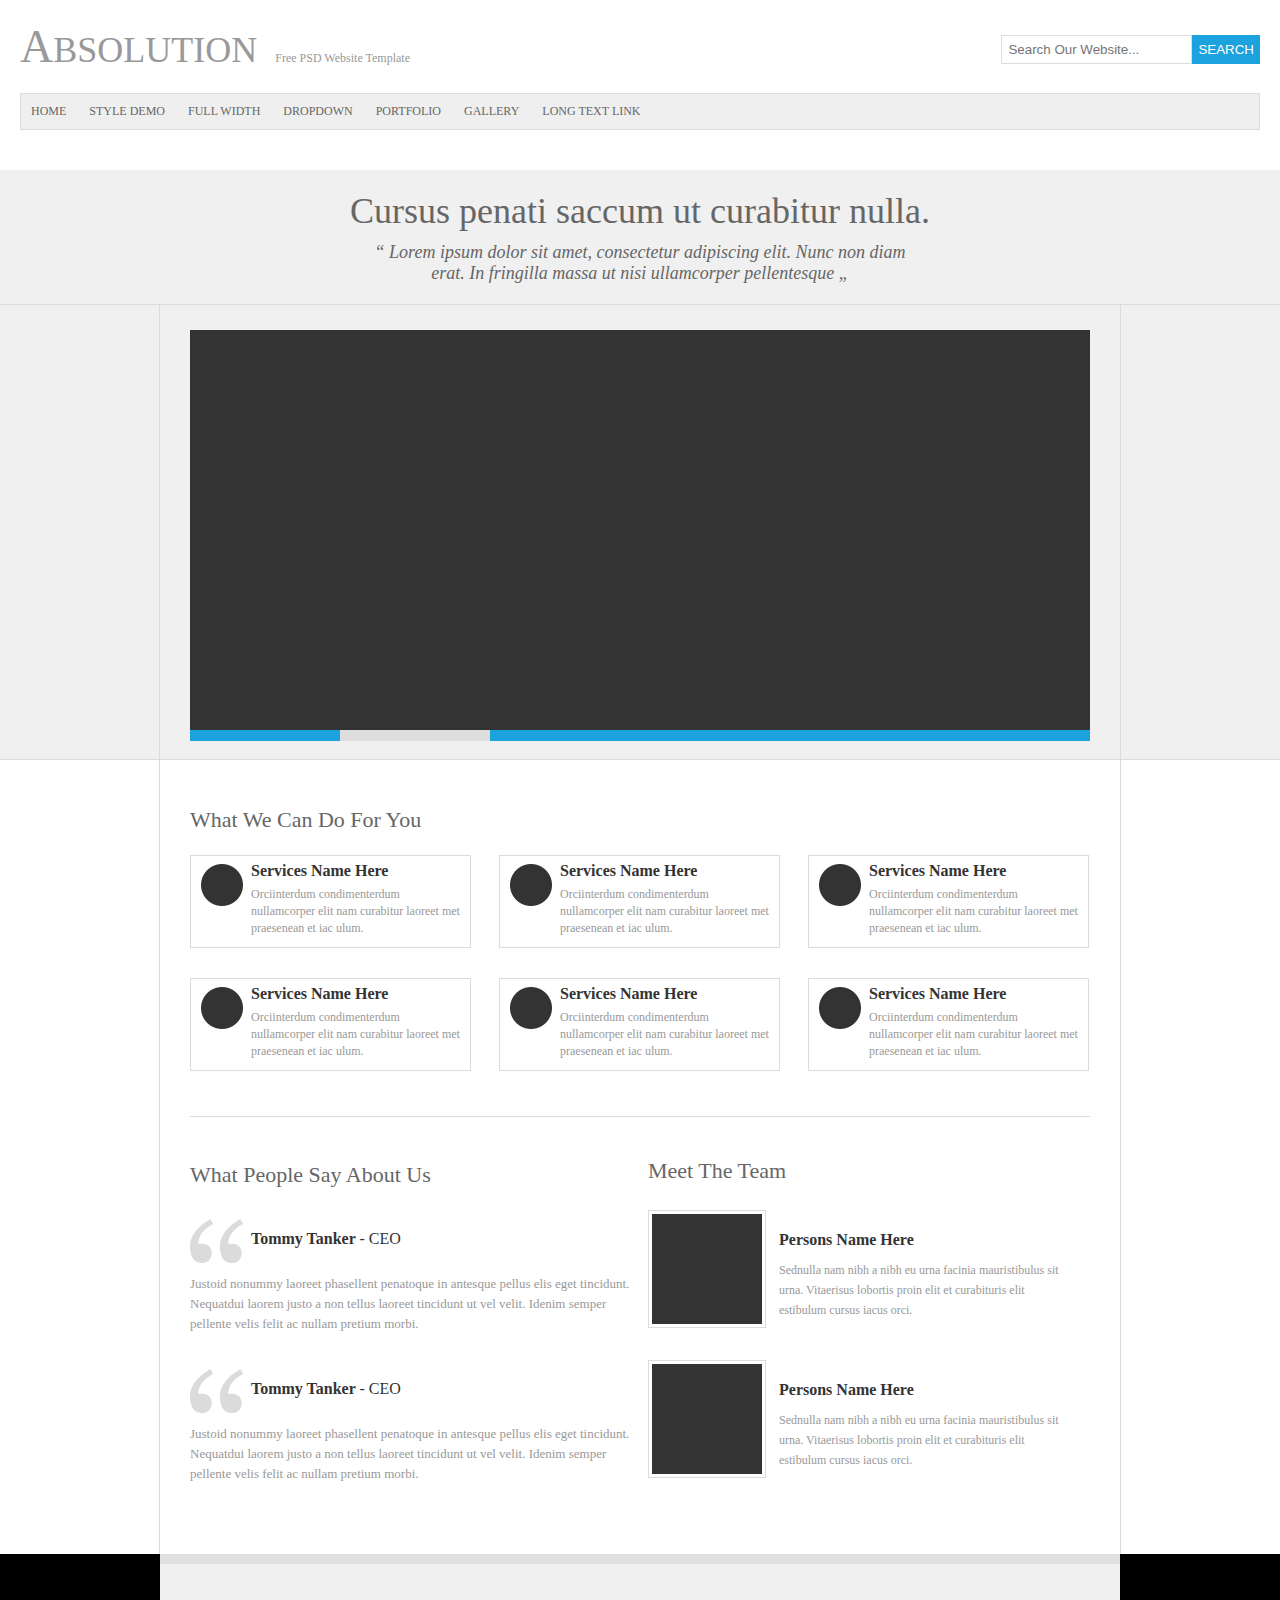
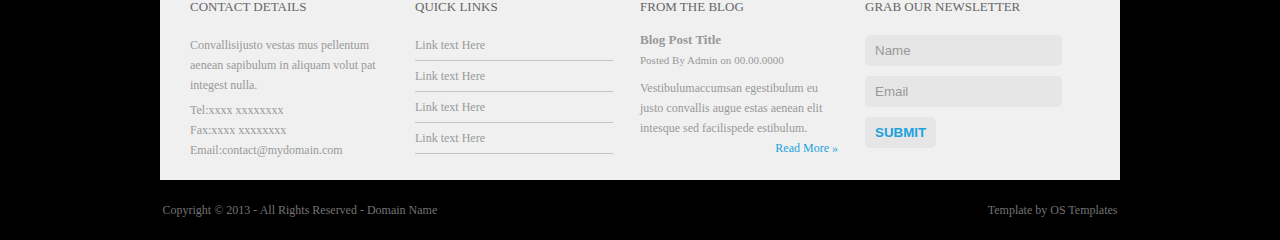
==== absolution/index.html @ f023a058 "add absolution" ====
<!DOCTYPE html>
<html lang="en">
<head>
	<meta charset="UTF-8">
	<title>Absolution</title>
	<link rel="stylesheet"  href="css/fonts.css" type="text/css" media="all" />
	<link rel="stylesheet"  href="css/style.css" type="text/css" media="all" />
</head>
<body>
<header>
	<div class="header-wrapper">
		<p class="logo">Absolution</p>
		<p class="description">Free PSD Website Template</p>
	<form class="main-searcher clearfix">
			<div class="form-item">
				<input type="text" size="20" placeholder="Search Our Website...">
			</div>
			<div class="form-actions">
				<input type="submit" value="search" class="form-sumbit">
			</div>
	</form>
	<nav class="main-nav">
		<ul>
			<li class="first"><a href="#">home</a></li>
			<li><a href="#">style demo</a></li>
			<li><a href="#">full width</a></li>
			<li><a href="#">dropdown</a></li>
			<li><a href="#">portfolio</a></li>
			<li><a href="#">gallery</a></li>
			<li><a href="#">long text link</a></li>
		</ul>
	</nav>
	</div>
</header>
<section class="content">
	<h1 class="title">Cursus penati saccum ut curabitur nulla.</h1>
	<p class="description">“ Lorem ipsum dolor sit amet, consectetur adipiscing elit. Nunc non diam 
erat. In fringilla massa ut nisi ullamcorper pellentesque „ </p>
	<div class="wrapper">
		<div class="content-item">
			<img alt="#" src="img/main-picture.png">
		</div>
	</div>
</section>
<div class="info">
	<div class="services">
		<h2 class="title">What We Can Do For You</h2>
		<div class="services-item">
			<div class="sidebar ">
				<img alt="#" src="img/services-picture.png">
			</div>
			<div class="main">
				<h3 class="title">Services Name Here</h3>
				<p class="description">Orciinterdum condimenterdum nullamcorper elit nam curabitur laoreet met praesenean et iac ulum.</p>
			</div>
		</div>
		<div class="services-item">
			<div class="sidebar ">
				<img alt="#" src="img/services-picture.png">
			</div>
			<div class="main">
				<h3 class="title">Services Name Here</h3>
				<p class="description">Orciinterdum condimenterdum nullamcorper elit nam curabitur laoreet met praesenean et iac ulum.</p>
			</div>
		</div>
		<div class="services-item">
			<div class="sidebar ">
				<img alt="#" src="img/services-picture.png">
			</div>
			<div class="main">
				<h3 class="title">Services Name Here</h3>
				<p class="description">Orciinterdum condimenterdum nullamcorper elit nam curabitur laoreet met praesenean et iac ulum.</p>
			</div>
		</div>
		<div class="services-item">
			<div class="sidebar ">
				<img alt="#" src="img/services-picture.png">
			</div>
			<div class="main">
				<h3 class="title">Services Name Here</h3>
				<p class="description">Orciinterdum condimenterdum nullamcorper elit nam curabitur laoreet met praesenean et iac ulum.</p>
			</div>
		</div>
		<div class="services-item">
			<div class="sidebar ">
				<img alt="#" src="img/services-picture.png">
			</div>
			<div class="main">
				<h3 class="title">Services Name Here</h3>
				<p class="description">Orciinterdum condimenterdum nullamcorper elit nam curabitur laoreet met praesenean et iac ulum.</p>
			</div>
		</div>
		<div class="services-item">
			<div class="sidebar ">
				<img alt="#" src="img/services-picture.png">
			</div>
			<div class="main">
				<h3 class="title">Services Name Here</h3>
				<p class="description">Orciinterdum condimenterdum nullamcorper elit nam curabitur laoreet met praesenean et iac ulum.</p>
			</div>
		</div>
	</div>
	<hr class="separator">
	<div class="commentaries">
		<h2 class="title">What People Say About Us</h2>
		<div class="commentaries-item">
		<img alt="#" src="img/commentaries-picture.png">
			<h3 class="title">Tommy Tanker <span>&dash; CEO</span></h3>
			<p class="description">Justoid nonummy laoreet phasellent penatoque in antesque pellus elis eget tincidunt. Nequatdui laorem justo a non tellus laoreet tincidunt ut vel velit. Idenim semper pellente velis felit ac nullam pretium morbi.</p>
		</div>
		<div class="commentaries-item">
		<img alt="#" src="img/commentaries-picture.png">
			<h3 class="title">Tommy Tanker <span>&dash; CEO</span></h3>
			<p class="description">Justoid nonummy laoreet phasellent penatoque in antesque pellus elis eget tincidunt. Nequatdui laorem justo a non tellus laoreet tincidunt ut vel velit. Idenim semper pellente velis felit ac nullam pretium morbi.</p>
		</div>
	</div>
	<div class="personal">
		<h2 class="title">Meet The Team</h2>
		<div class="personal-item">
			<div class="sidebar">
				<img alt="#" src="img/personal-picture.png">
			</div>
			<div class="main">
				<h3 class="title">Persons Name Here</h3>
				<p class="description">Sednulla nam nibh a nibh eu urna facinia mauristibulus sit urna. Vitaerisus lobortis proin elit et curabituris elit estibulum cursus iacus orci.</p>
			</div>
		</div>
		<div class="personal-item">
			<div class="sidebar">
				<img alt="#" src="img/personal-picture.png">
			</div>
			<div class="main">
				<h3 class="title">Persons Name Here</h3>
				<p class="description">Sednulla nam nibh a nibh eu urna facinia mauristibulus sit urna. Vitaerisus lobortis proin elit et curabituris elit estibulum cursus iacus orci.</p>
			</div>
		</div>
	</div>
</div>
<footer>
	<div class="main-info">
		<div class="contacts">
			<p class="title">contact details</p>
			<p class="description">Convallisijusto vestas mus pellentum aenean sapibulum in aliquam volut pat integest nulla. </p>
			<a class="phone" href="#">Tel:xxxx xxxxxxxx</a>
			<a class="fax" href="#">Fax:xxxx xxxxxxxx</a>
			<a class="mail" href="#">Email:contact@mydomain.com</a>
		</div>
		<div class="links">
			<p class="title">quick links</p>
			<a href="#"> Link text Here</a>
			<a href="#"> Link text Here</a>
			<a href="#"> Link text Here</a>
			<a href="#"> Link text Here</a>
		</div>
		<div class="post">
			<p class="title">from the blog</p>
			<strong>Blog Post Title</strong>
			<p class="time">Posted By Admin on <span>00.00.0000</span></p>
			<p class="description">Vestibulumaccumsan egestibulum eu justo convallis augue estas aenean elit intesque sed facilispede estibulum.</p>
			<a class="details" href="#">Read More »</a>	
		</div>
		<div class="newsletter">
			<p class="title">grab our newsletter</p>
			<form action="#">
				<input type="text" value="Name">
				<input type="text" value="Email">
				<input class="submit" type="submit" value="submit">
			</form>
		</div>
	</div>
	<div class="author">
		<div class="author-info">
			<a href="#">Copyright &copy; 2013 &dash;</a>
			<a href="#">All Rights Reserved &dash;</a>
			<a href="#">Domain Name</a>
		</div>
		<a class="information" href="#">Template by OS Templates</a>
	</div>
</footer>
</body>
</html>
---- absolution/css/fonts.css ----
@font-face {
    font-family: "MyriadPro-Regular";
    src: url("../fonts/MyriadPro-Regular.otf") format('OpenType');
    font-style: normal;
    font-weight: normal;
}
---- absolution/css/style.css ----
body {
	font-family: "Georgia";
	font-size: 12px;
	color: #999999;
	margin: 0;
}

ul {
	padding: 0;
	list-style-type: none;
	margin: 0;
}

a {
	text-decoration: none;
	color: inherit;
}

h1, h2 {
	font-weight: 100;
}

h2 {
	font-size: 22px;
	color: #666666;
}

h3 {
	color: #333333;
	font-size: 16px;
	margin: 10px 5px;
}

.clearfix {
	zoom: 1;
}

.clearfix:after {
	visibility: hidden;
	display: table;
    content: "";
    clear: both; 
}


/************/
/***header***/
/************/
header {
	padding: 20px;
}

.header-wrapper .logo {
	text-transform: uppercase;
	font-size: 36px;
	margin: 0;
}
.header-wrapper p {
	margin: 0;
	display: inline-block;
}

.logo:first-letter {
	font-size: 46px;
}

.header-wrapper .description {
	margin: 0 15px;
}

header .main-searcher {
	float: right;
	padding-top: 15px;
}

.form-actions input {
	background-color: #1ca3dd;
    border: none;
    color: #fff;
    text-transform: uppercase;
    padding: 7px 6px;
    outline: 0;
}

.form-item {
	display: inline-block;
	
}

.form-actions {
	display: inline-block;
	float: right;
}

.form-item input {
	float: right;
	padding: 6px;
	border: 1px solid #dddddd;
}

header .main-nav {
	text-transform: uppercase;
	
	background-color: #efefef;
	border: 1px solid #dbdbdb;
	margin: 20px 0;
}

header .main-nav ul li {
	display: inline-block;
	padding: 10px 10px;
	color: #666666;
}

header .main-nav ul li:hover {
	background-color: #1ca3dd;
	color: #fff;
}


/***header END***/

/******************/
/******content*****/
/******************/

.content .title {
	font-size: 36px;
	margin: 10px;
}
.content {
    text-align: center;
    background-color: #f0f0f0;
    padding: 10px 0 0;
    color: #666666;
}

.content .title {
	font-size: 36px;
	margin: 10px;
}

.content .description {
	font-size: 18px;
	font-style: italic;
	width: 44%;
	margin: 10px auto 20px;
}

.content .wrapper {
	border-top: 1px solid #dbdbdb;
	border-bottom: 1px solid #dbdbdb;


}
.content .content-item {
	border-right: 1px solid #dbdbdb;
	border-left: 1px solid #dbdbdb;
	margin: 0 auto;
    max-width: 900px;
    padding: 25px 30px;
    background: url(../img/border.png) no-repeat;
    background-position: center 96%;
}

/******content END*****/

/**************************/
/*********services*********/
/**************************/
.info {
	border-right: 1px solid #dbdbdb;
	border-left: 1px solid #dbdbdb;
	max-width: 900px;
	padding: 50px 30px;
	margin: 0 auto;
	line-height: 20px;
}

.services h2 {
	margin: 0 0 10px;
}

.services-item {
	display: inline-block;
	border: 1px solid #dbdbdb;
	width: 31%;
}

.services-item .sidebar {
	display: inline-block;
	margin: 8px 5px 0 10px;
	vertical-align: top;
}

.services-item:nth-child(3n) {
	margin: 15px 25px;
}

.services-item .main {
	display: inline-block;
	width: 75%;
}

.services-item .title {
	margin: 5px 0;
	display: inline-block;
	font-size: 16px;
	color: #333333;
}

.services-item .description {
	margin: 0 0 10px;
    color: #999999;
    line-height: 17px;
}


/******services END*****/


.separator {
	color: #dbdbdb;
	border-top: none;
    border-left: none;
    border-right: none;
    margin: 30px 0;
    border-bottom: 1px solid #dbdbdb;
}

/***********************/
/******commentaries*****/
/***********************/

.commentaries {
	display: inline-block;
	width: 50%;
	margin-right: 5px;	
}

.commentaries-item {
	margin: 15px 0;
	display: inline-block;
}

.commentaries-item .title {
	display: inline-block;
	vertical-align: top;
}
.commentaries-item .title span {
	font-weight: 100;
}

.commentaries-item .description {
	margin: 5px 0;
	font-size: 13px;
}

/******commentaries END*****/

/*******************/
/******personal*****/
/*******************/

.personal {
	display: inline-block;
	vertical-align: top;
	width: 49%;
}

.personal .title {
	margin: 14px 0;
	
}

.personal-item .title {
	color: #333333;
	margin: 20px 0 10px;
}

.personal-item .sidebar {
	border: 1px solid #dbdbdb;
	display: inline-block;
	padding: 3px;
	height: 110px;
}

.personal-item {
	margin: 15px 0;
	display: inline-block;
}

.personal-item .main {
	display: inline-block;
    width: 66%;
    vertical-align: top;
    margin: 0 10px;
}

.personal-item .description {
	margin: 0;
}
/******personal END*****/

/*********************/
/*******footer********/
/*********************/

footer {
	background-color: #000;
	font-size: 12px;
	line-height: 20px;
}

.main-info {
	max-width: 900px;
	margin: 0 auto;
	padding: 20px 30px;
	background-color: #f0f0f0;
	border-top: 10px solid #e0e0e0;
}

.main-info a{
	display: block;
}

.main-info .title {
	color: #666666;
	font-size: 13px;
	text-transform: uppercase;
}

.main-info .contacts,
.main-info .links,
.main-info .post,
.main-info .newsletter {
	display: inline-block;
	width: 22%;
	vertical-align: top;
	margin-right: 24px;
}

.main-info .contacts .description {
	display: inline-block;
	margin: 5px 0;
}

.main-info .links a {
	border-bottom: 1px solid #c5c5c5;
	padding: 5px 0;
}

.main-info .post .time {
	font-size: 11px;
}

.main-info .post strong {
	font-size: 13px;
}

.main-info .post .time {
	margin: 0;
}

.main-info .post .description {
	margin: 8px 0 0;
}

.main-info .post .details {
	text-align: right;
	color: #1ca3dd;
}

.main-info .newsletter input {
	background-color: #e6e6e6;
	border: none;
	border-radius: 5px;
	padding: 8px 10px;
	margin: 5px 0;
	color: inherit;
}

.main-info .newsletter .submit {
	text-transform: uppercase;
	color: #1ca3dd;
	font-weight: bold;
}
.author {
	max-width: 955px;
	margin: 0 auto;
	color: #737373;
	padding: 20px;
}

.author-info {
	display: inline-block;
}

.author .information {
	float: right;
}

/*******footer END********/
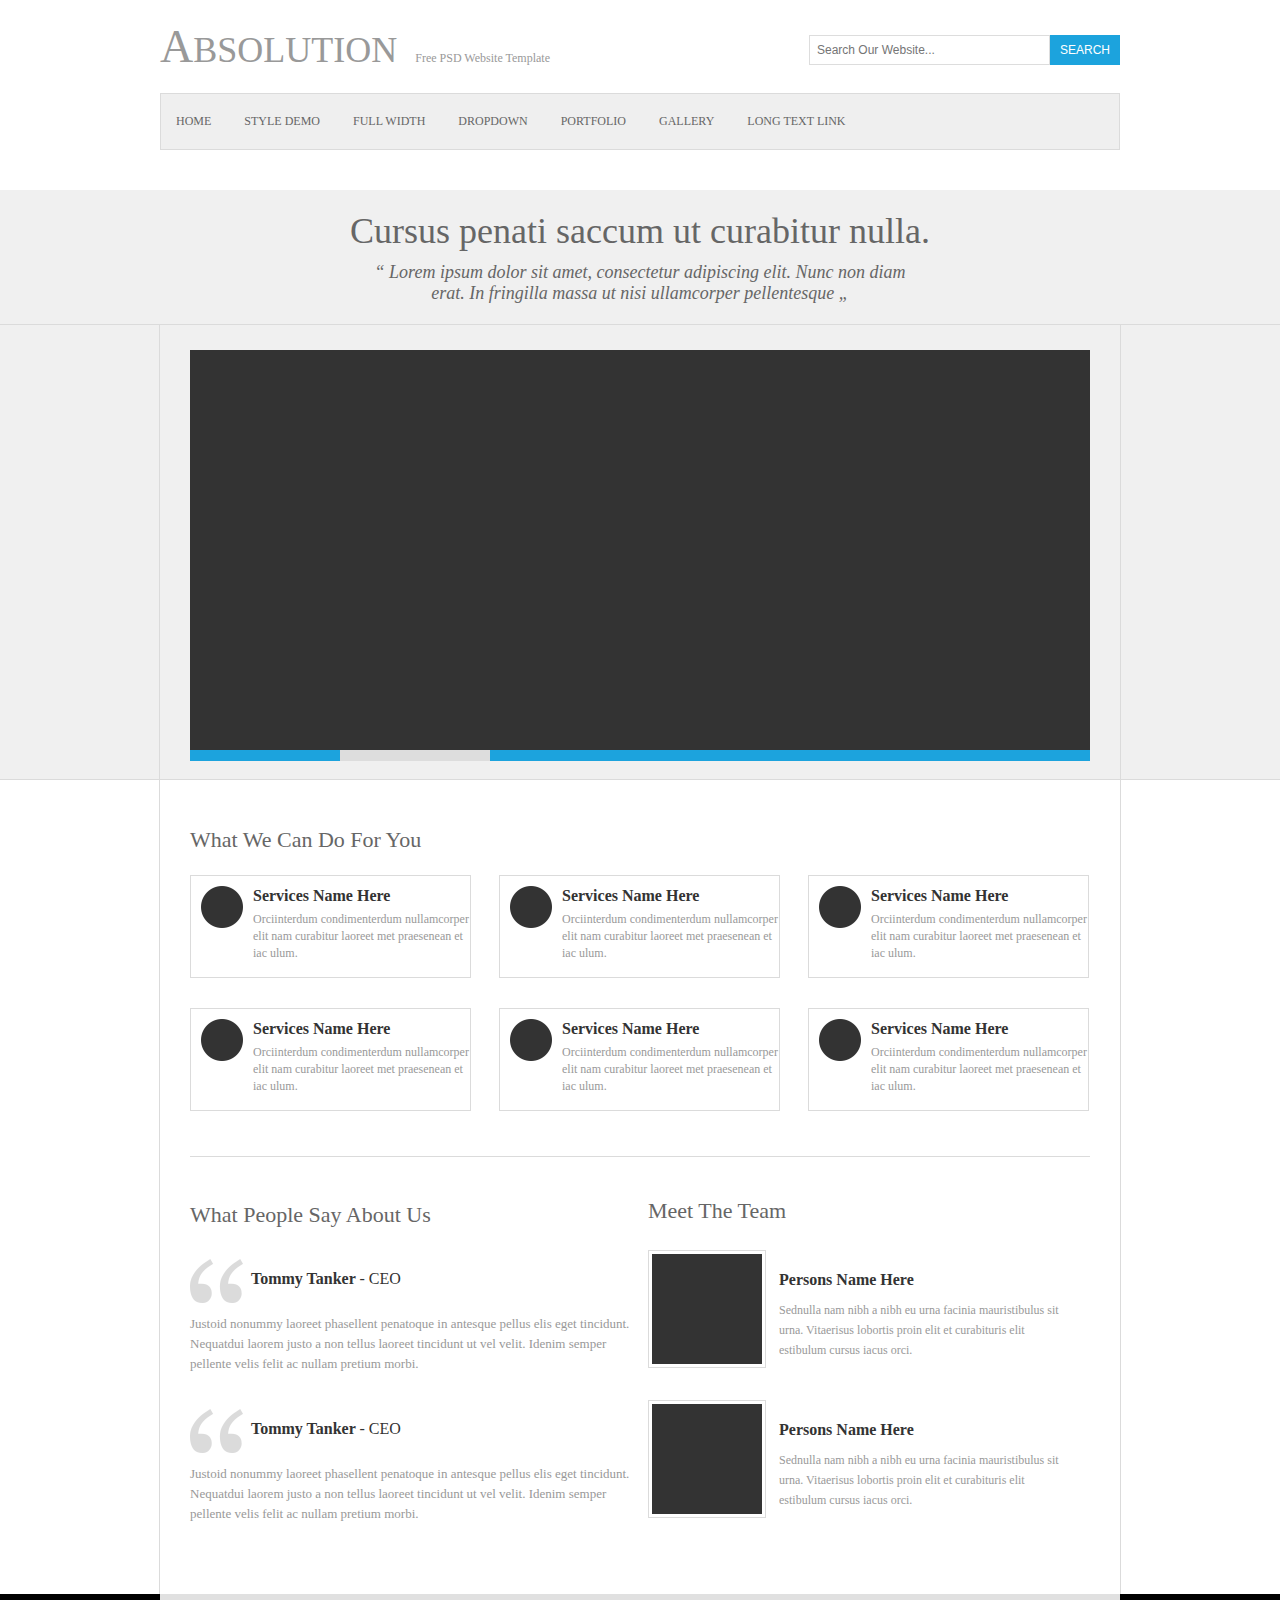
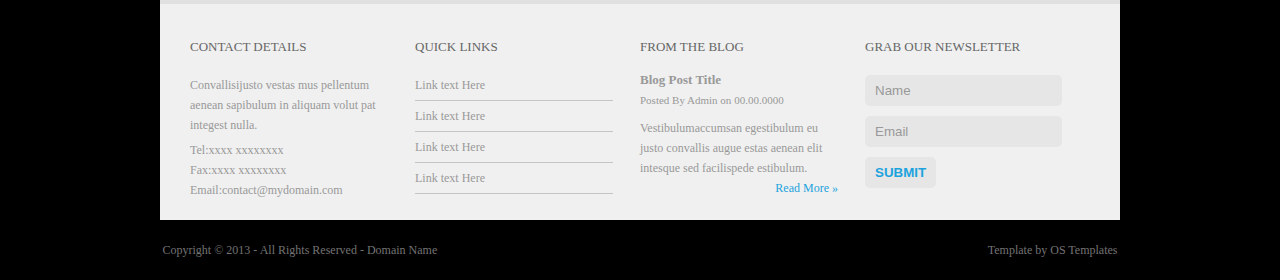
==== commit 845f22c7: "add FernandoMoreno" ====
--- a/absolution/index.html
+++ b/absolution/index.html
@@ -13,7 +13,7 @@
 		<p class="description">Free PSD Website Template</p>
 	<form class="main-searcher clearfix">
 			<div class="form-item">
-				<input type="text" size="20" placeholder="Search Our Website...">
+				<input type="text" size="30" placeholder="Search Our Website...">
 			</div>
 			<div class="form-actions">
 				<input type="submit" value="search" class="form-sumbit">
@@ -45,59 +45,35 @@
 <div class="info">
 	<div class="services">
 		<h2 class="title">What We Can Do For You</h2>
-		<div class="services-item">
-			<div class="sidebar ">
-				<img alt="#" src="img/services-picture.png">
-			</div>
-			<div class="main">
-				<h3 class="title">Services Name Here</h3>
-				<p class="description">Orciinterdum condimenterdum nullamcorper elit nam curabitur laoreet met praesenean et iac ulum.</p>
-			</div>
+		<div class="services-item clearfix">
+			<img alt="#" src="img/services-picture.png">
+			<h3 class="title">Services Name Here</h3>
+			<p class="description clearfix">Orciinterdum condimenterdum nullamcorper elit nam curabitur laoreet met praesenean et iac ulum.</p>
 		</div>
-		<div class="services-item">
-			<div class="sidebar ">
-				<img alt="#" src="img/services-picture.png">
-			</div>
-			<div class="main">
-				<h3 class="title">Services Name Here</h3>
-				<p class="description">Orciinterdum condimenterdum nullamcorper elit nam curabitur laoreet met praesenean et iac ulum.</p>
-			</div>
+		<div class="services-item ">
+			<img alt="#" src="img/services-picture.png">
+			<h3 class="title">Services Name Here</h3>
+			<p class="description">Orciinterdum condimenterdum nullamcorper elit nam curabitur laoreet met praesenean et iac ulum.</p>
 		</div>
-		<div class="services-item">
-			<div class="sidebar ">
-				<img alt="#" src="img/services-picture.png">
-			</div>
-			<div class="main">
-				<h3 class="title">Services Name Here</h3>
-				<p class="description">Orciinterdum condimenterdum nullamcorper elit nam curabitur laoreet met praesenean et iac ulum.</p>
-			</div>
+		<div class="services-item clearfix">
+			<img alt="#" src="img/services-picture.png">
+			<h3 class="title">Services Name Here</h3>
+			<p class="description">Orciinterdum condimenterdum nullamcorper elit nam curabitur laoreet met praesenean et iac ulum.</p>
 		</div>
-		<div class="services-item">
-			<div class="sidebar ">
-				<img alt="#" src="img/services-picture.png">
-			</div>
-			<div class="main">
-				<h3 class="title">Services Name Here</h3>
-				<p class="description">Orciinterdum condimenterdum nullamcorper elit nam curabitur laoreet met praesenean et iac ulum.</p>
-			</div>
+		<div class="services-item clearfix">
+			<img alt="#" src="img/services-picture.png">
+			<h3 class="title">Services Name Here</h3>
+			<p class="description">Orciinterdum condimenterdum nullamcorper elit nam curabitur laoreet met praesenean et iac ulum.</p>
 		</div>
-		<div class="services-item">
-			<div class="sidebar ">
-				<img alt="#" src="img/services-picture.png">
-			</div>
-			<div class="main">
-				<h3 class="title">Services Name Here</h3>
-				<p class="description">Orciinterdum condimenterdum nullamcorper elit nam curabitur laoreet met praesenean et iac ulum.</p>
-			</div>
+		<div class="services-item clearfix">
+			<img alt="#" src="img/services-picture.png">
+			<h3 class="title">Services Name Here</h3>
+			<p class="description">Orciinterdum condimenterdum nullamcorper elit nam curabitur laoreet met praesenean et iac ulum.</p>
 		</div>
-		<div class="services-item">
-			<div class="sidebar ">
-				<img alt="#" src="img/services-picture.png">
-			</div>
-			<div class="main">
-				<h3 class="title">Services Name Here</h3>
-				<p class="description">Orciinterdum condimenterdum nullamcorper elit nam curabitur laoreet met praesenean et iac ulum.</p>
-			</div>
+		<div class="services-item clearfix">
+			<img alt="#" src="img/services-picture.png">
+			<h3 class="title">Services Name Here</h3>
+			<p class="description">Orciinterdum condimenterdum nullamcorper elit nam curabitur laoreet met praesenean et iac ulum.</p>
 		</div>
 	</div>
 	<hr class="separator">
--- a/absolution/css/style.css
+++ b/absolution/css/style.css
@@ -48,6 +48,8 @@
 /************/
 header {
 	padding: 20px;
+	max-width: 960px;
+	margin: 0 auto;
 }
 
 .header-wrapper .logo {
@@ -71,6 +73,10 @@
 header .main-searcher {
 	float: right;
 	padding-top: 15px;
+	
+}
+header .main-searcher  input{
+	font-size: 12px;
 }
 
 .form-actions input {
@@ -78,7 +84,7 @@
     border: none;
     color: #fff;
     text-transform: uppercase;
-    padding: 7px 6px;
+    padding: 8px 10px;
     outline: 0;
 }
 
@@ -94,7 +100,7 @@
 
 .form-item input {
 	float: right;
-	padding: 6px;
+	padding: 7px;
 	border: 1px solid #dddddd;
 }
 
@@ -108,7 +114,7 @@
 
 header .main-nav ul li {
 	display: inline-block;
-	padding: 10px 10px;
+	padding: 20px 15px;
 	color: #666666;
 }
 
@@ -187,6 +193,11 @@
 	width: 31%;
 }
 
+.services img {
+	float: left;
+	padding: 10px;
+}
+
 .services-item .sidebar {
 	display: inline-block;
 	margin: 8px 5px 0 10px;
@@ -197,22 +208,18 @@
 	margin: 15px 25px;
 }
 
-.services-item .main {
-	display: inline-block;
-	width: 75%;
-}
-
 .services-item .title {
-	margin: 5px 0;
+	margin: 10px 0 5px;
 	display: inline-block;
 	font-size: 16px;
 	color: #333333;
 }
 
 .services-item .description {
-	margin: 0 0 10px;
+	margin: 0 0 15px;
     color: #999999;
     line-height: 17px;
+    padding-left: 62px;
 }
 
 
